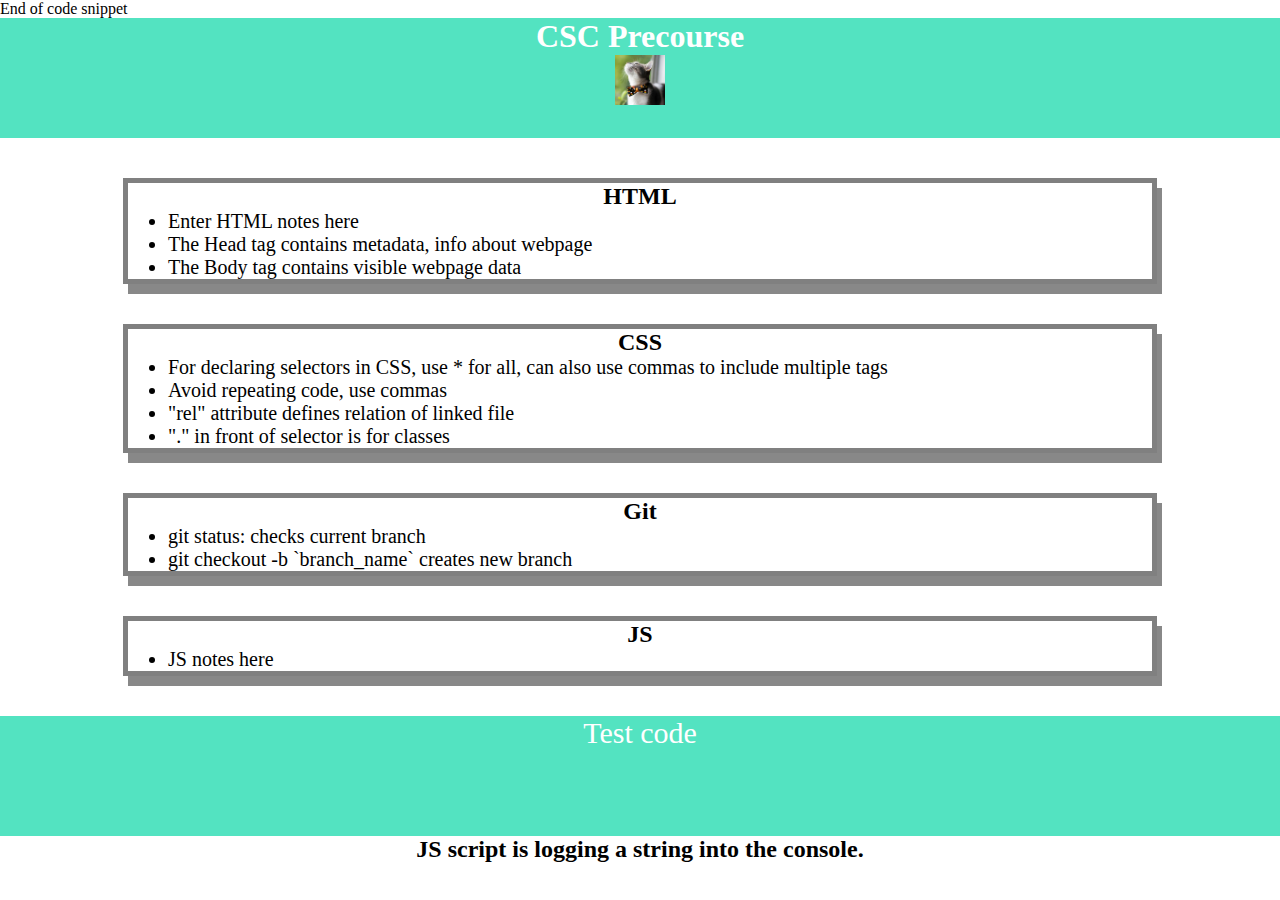
==== index.html @ a9cc026f "Added JavaScript script" ====
<!DOCTYPE html>

<html lang="en">
    <head>
        <meta charset="UTF-8">
        <meta http-equiv="X-UA-Compatible" content="IE=edge">
        <meta name="viewport" content="width=device-width, initial-scale=1.0">
        <link rel="stylesheet" href="./assets/style.css">End of code snippet
    </head>
    <body>
        <header id="top">
            <h1>CSC Precourse</h1>
            <img
                src = "./assets/bowtie-cat.png"
                alt="Profile image of cat wearing a bowtie."
            />
        </header>
        <main>

            <section class="card" id="html-section"> 
                <h2>HTML</h2>
                <ul>
                    <li>Enter HTML notes here</li>
                    <li>The Head tag contains metadata, info about webpage</li>
                    <li>The Body tag contains visible webpage data</li>
                </ul>
            </section>

            <section class="card" id="css-section"> 
                <h2>CSS</h2>
                <ul>
                    <li>For declaring selectors in CSS, use * for all, can also use commas to include multiple tags</li>
                    <li>Avoid repeating code, use commas</li>
                    <li>"rel" attribute defines relation of linked file</li>
                    <li>"." in front of selector is for classes</li>
                </ul>
            </section>

            <section class="card" id="git-section"> 
                <h2>Git</h2>
                <ul>
                    <li>git status: checks current branch</li>
                    <li>git checkout -b `branch_name` creates new branch</li>
                </ul>
            </section>

            <section class="card" id="javascript-section"> 
                <h2>JS</h2>
                <ul>
                    <li>JS notes here</li>
                </ul>
            </section>

        </main>
        <footer>
            <p>Test code</p>
        </footer>
        <script src="./assets/script.js"></script>
        <h2>JS script is logging a string into the console.</h2>
    </body>
</html>
---- assets/style.css ----
* {
    margin: 0;
    padding: 0;
}

header,
footer {
    width: 100%;
    height: 120px;
    background-color: rgb(83, 227, 193);
    color: white;
}

h1,
h2 {
    text-align: center;
}

img {
    display: block;
    height: 50px;
    width: 50px;
    margin-left: auto;
    margin-right: auto;
}

ul {
    padding-left: 40px;
    font-size: 20px;
}

p {
   text-align: center;
   font-size: 30px; 
}

.card {
    width: 80%;
    margin: 40px auto;
    border: 5px solid gray;
    box-shadow: 5px 10px #888888;
}
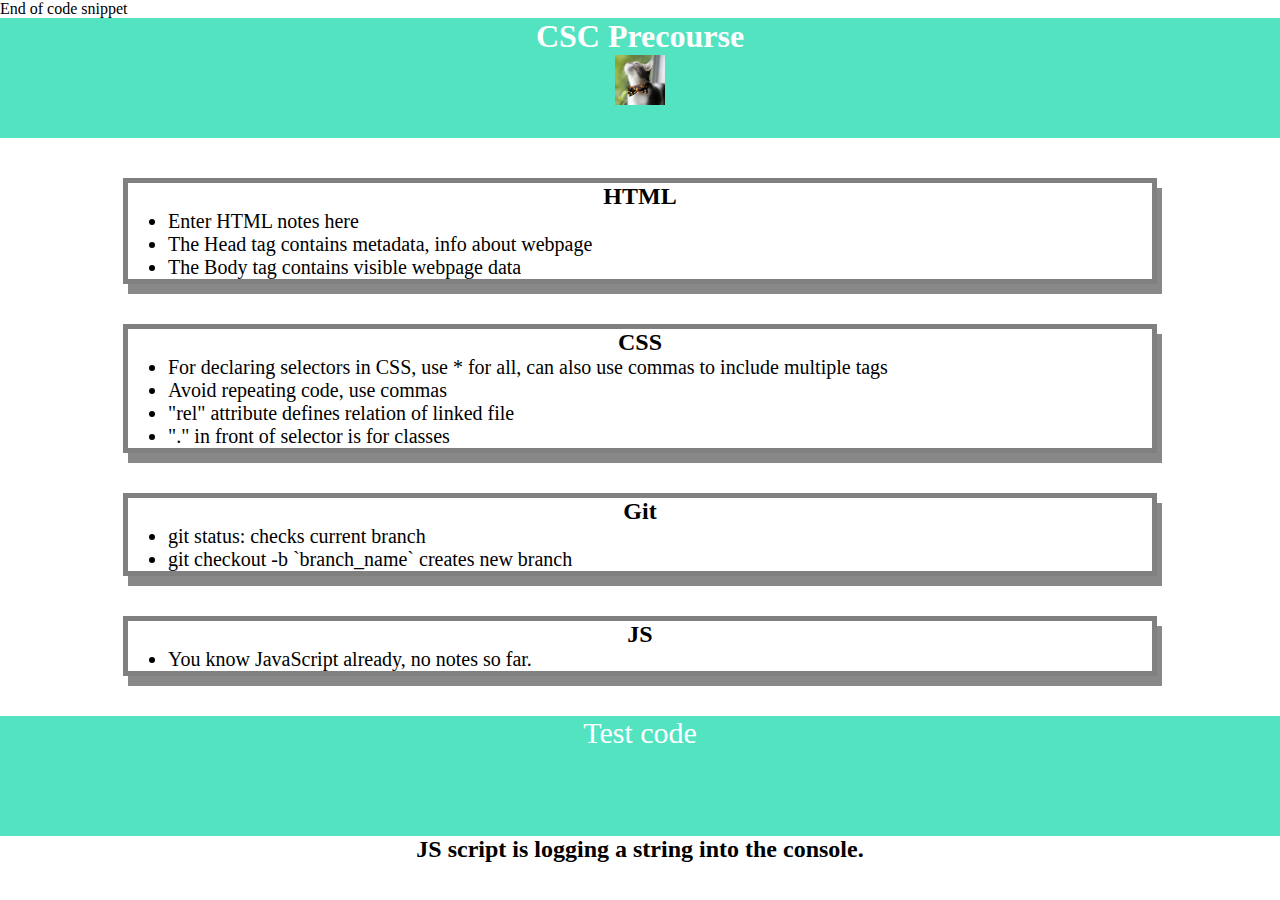
==== commit b5135b3d: "updated js file" ====
--- a/index.html
+++ b/index.html
@@ -47,7 +47,7 @@
             <section class="card" id="javascript-section"> 
                 <h2>JS</h2>
                 <ul>
-                    <li>JS notes here</li>
+                    <li>You know JavaScript already, no notes so far.</li>
                 </ul>
             </section>
 
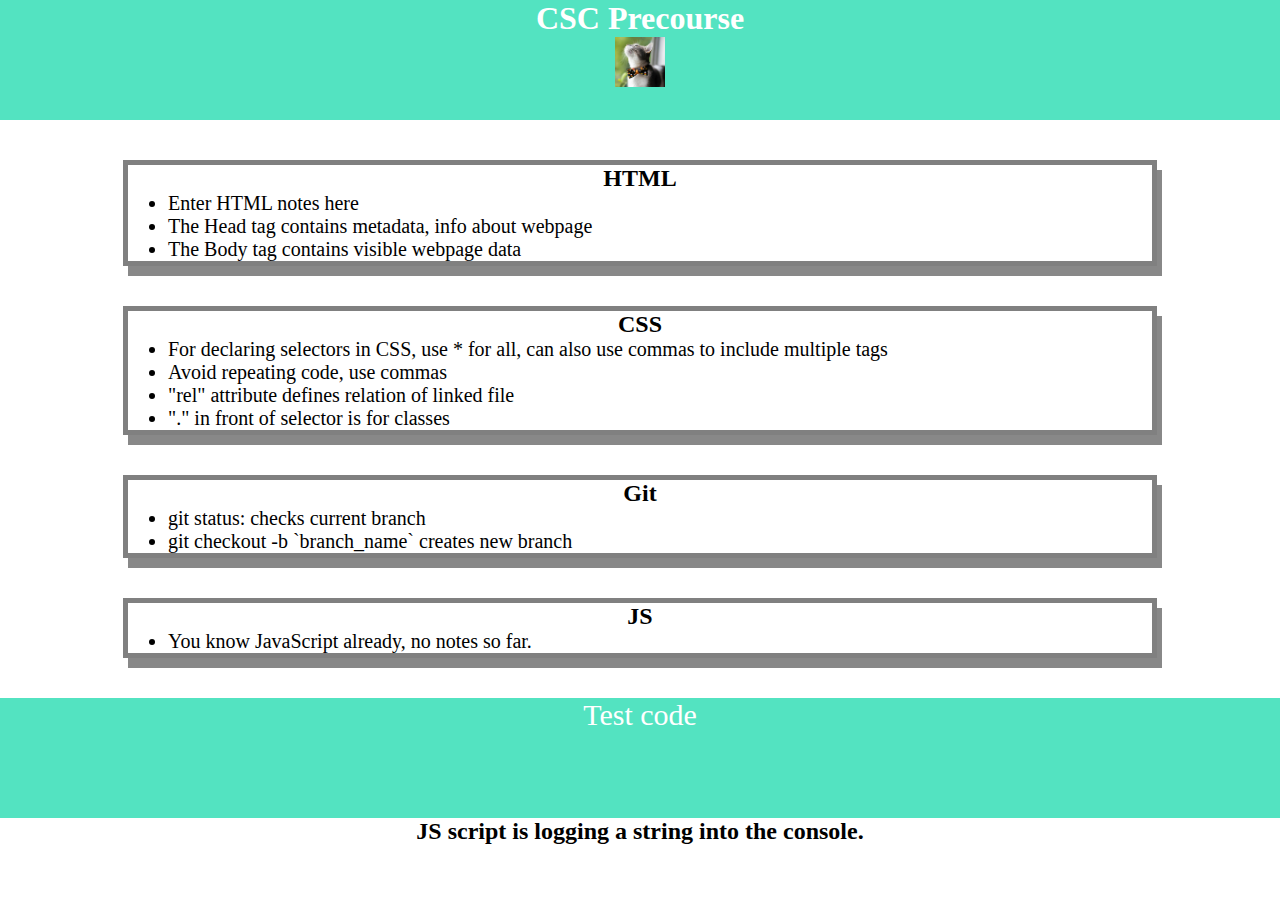
==== commit 09443ded: "Corrected HTML extra text" ====
--- a/index.html
+++ b/index.html
@@ -5,7 +5,7 @@
         <meta charset="UTF-8">
         <meta http-equiv="X-UA-Compatible" content="IE=edge">
         <meta name="viewport" content="width=device-width, initial-scale=1.0">
-        <link rel="stylesheet" href="./assets/style.css">End of code snippet
+        <link rel="stylesheet" href="./assets/style.css">
     </head>
     <body>
         <header id="top">
